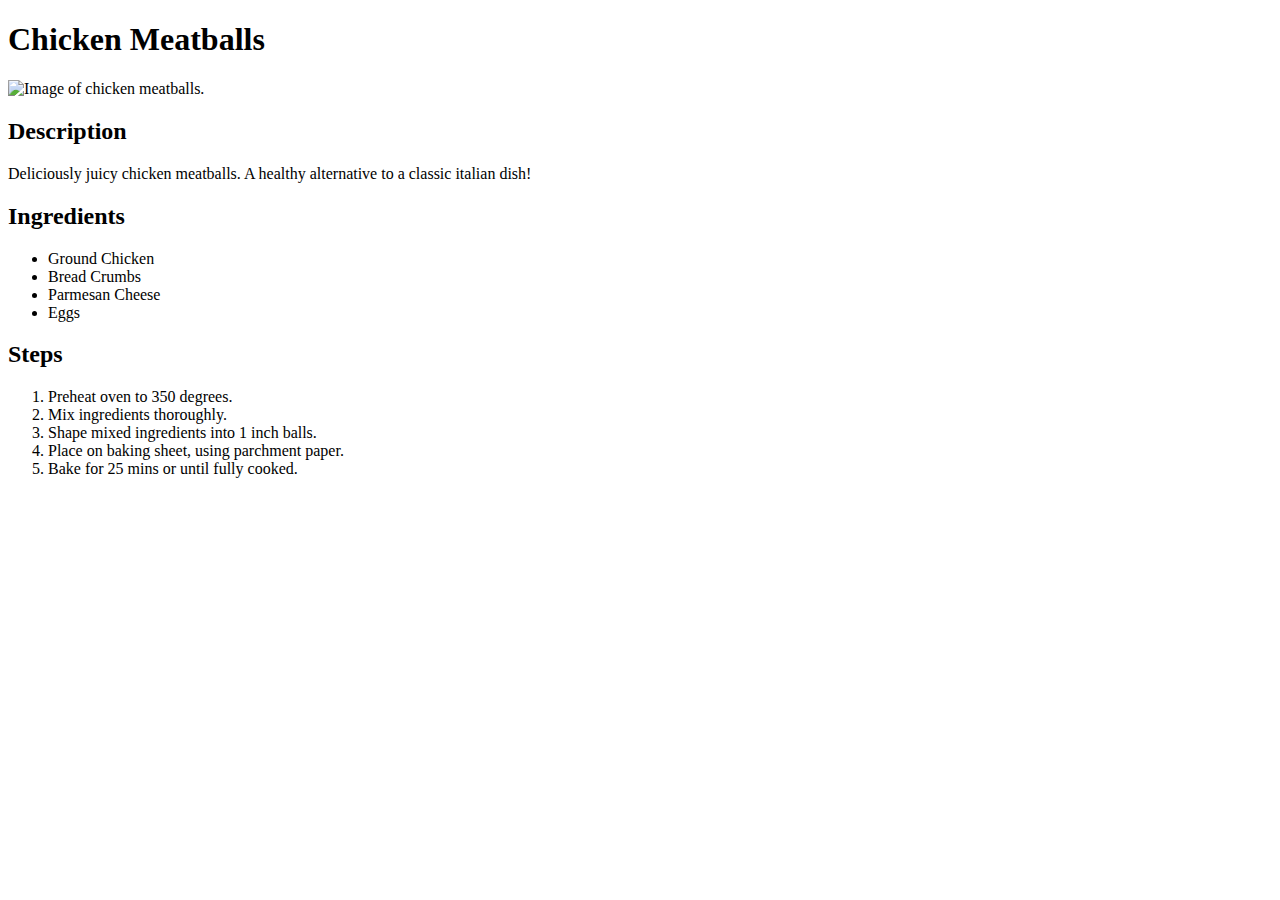
==== recipes/chicken_meatballs.html @ 28d7e22e "Added three recipe pages, as well as updated home page." ====
<!DOCTYPE html>
<html lang="en">
<head>
    <meta charset="UTF-8">
    <meta name="viewport" content="width=device-width, initial-scale=1.0">
    <title>Chicken Meatballs</title>
</head>
<body>

    <h1>Chicken Meatballs</h1>

    <img src="https://lifeloveandgoodfood.com/wp-content/uploads/2021/09/chicken-meatballs-25-1200x1200-1-500x500.jpg" alt="Image of chicken meatballs.">
    
    <h2>Description</h2>
    <p>
        Deliciously juicy chicken meatballs. A healthy alternative to a classic italian dish!
    </p>

    <h2>Ingredients</h2>
    <ul>
        <li>Ground Chicken</li>
        <li>Bread Crumbs</li>
        <li>Parmesan Cheese</li>
        <li>Eggs</li>
    </ul>

    <h2>Steps</h2>
    <ol>
        <li>Preheat oven to 350 degrees.</li>
        <li>Mix ingredients thoroughly.</li>
        <li>Shape mixed ingredients into 1 inch balls.</li>
        <li>Place on baking sheet, using parchment paper.</li>
        <li>Bake for 25 mins or until fully cooked.</li>
    </ol>

</body>
</html>
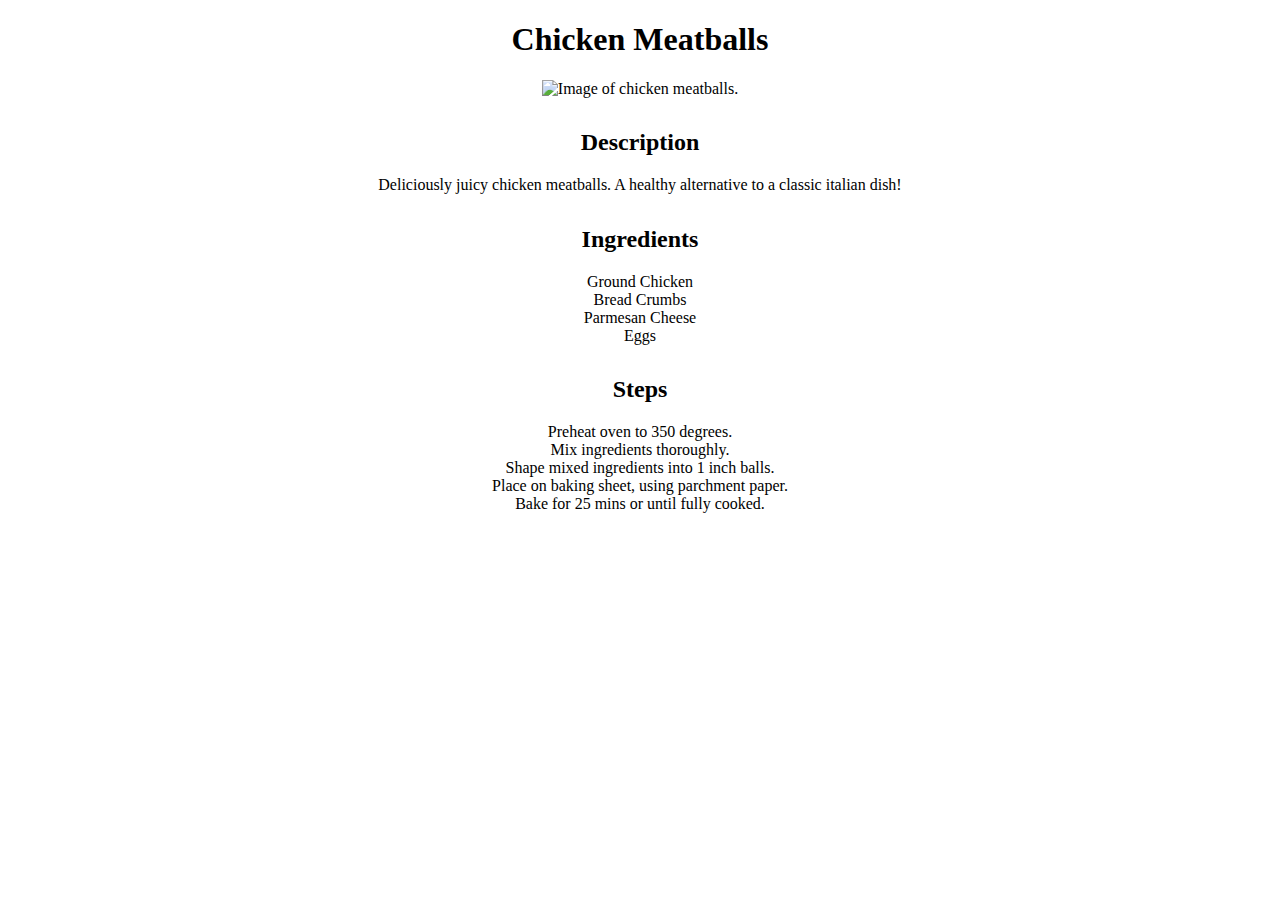
==== commit 93b54a3d: "Modified html img's to be wrapped in div's. Added simple CSS styling." ====
--- a/recipes/chicken_meatballs.html
+++ b/recipes/chicken_meatballs.html
@@ -4,12 +4,15 @@
     <meta charset="UTF-8">
     <meta name="viewport" content="width=device-width, initial-scale=1.0">
     <title>Chicken Meatballs</title>
+    <link rel="stylesheet" href="styles.css">
 </head>
 <body>
 
     <h1>Chicken Meatballs</h1>
 
-    <img src="https://lifeloveandgoodfood.com/wp-content/uploads/2021/09/chicken-meatballs-25-1200x1200-1-500x500.jpg" alt="Image of chicken meatballs.">
+    <div class="image">
+        <img src="https://lifeloveandgoodfood.com/wp-content/uploads/2021/09/chicken-meatballs-25-1200x1200-1-500x500.jpg" alt="Image of chicken meatballs.">
+    </div>
     
     <h2>Description</h2>
     <p>
--- a/recipes/styles.css
+++ b/recipes/styles.css
@@ -0,0 +1,13 @@
+* {
+    text-align: center;
+}
+
+h2 {
+    margin-top: 2.5%;
+}
+
+ul, ol {
+
+    list-style: none;
+    padding-left: 0;
+}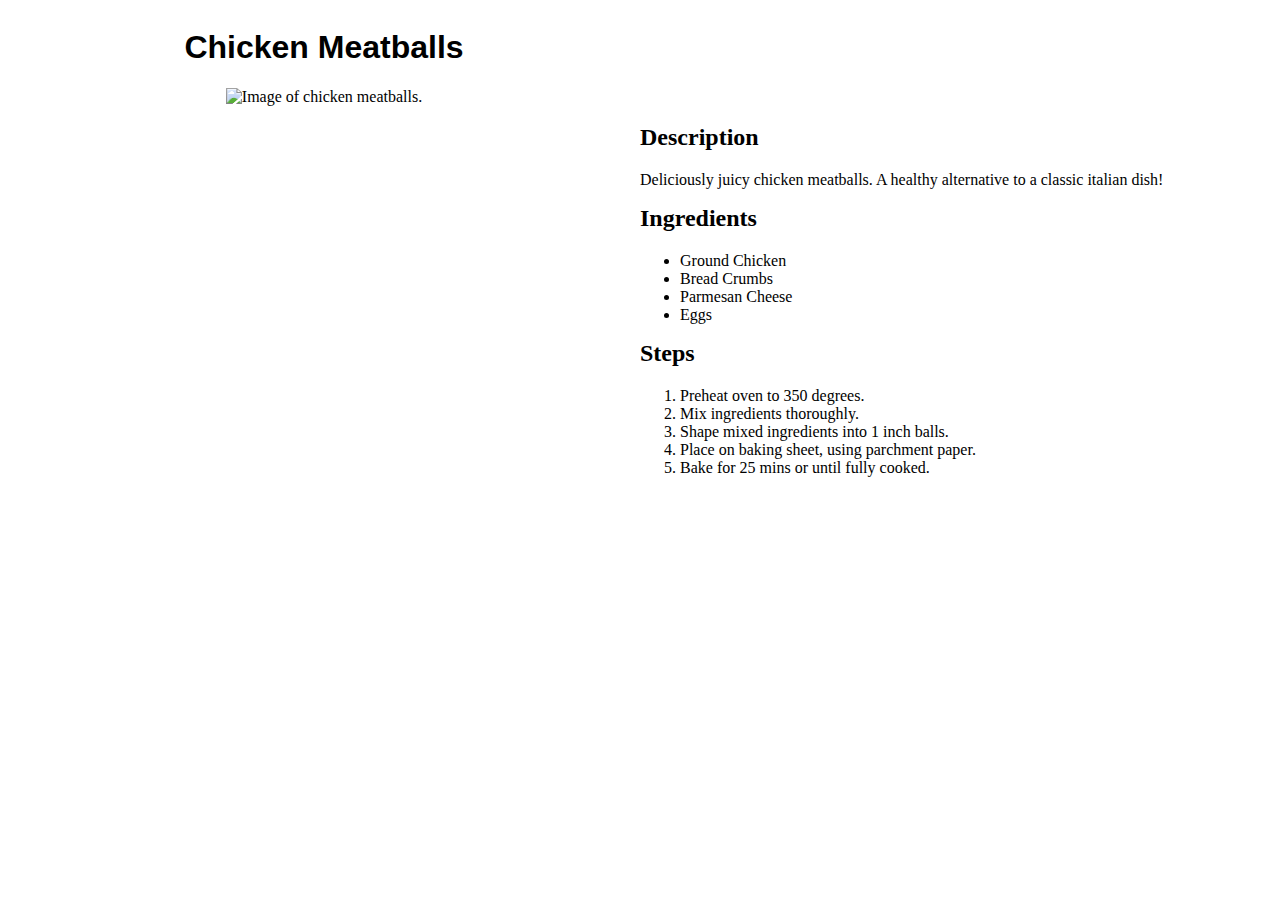
==== commit aba4d055: "Updated CSS to give a bit of a better look." ====
--- a/recipes/chicken_meatballs.html
+++ b/recipes/chicken_meatballs.html
@@ -8,33 +8,42 @@
 </head>
 <body>
 
-    <h1>Chicken Meatballs</h1>
+    <div class="grid-container">
 
-    <div class="image">
-        <img src="https://lifeloveandgoodfood.com/wp-content/uploads/2021/09/chicken-meatballs-25-1200x1200-1-500x500.jpg" alt="Image of chicken meatballs.">
+        <div class="left">
+            <h1>Chicken Meatballs</h1>
+
+            <div class="image">
+                <img src="https://lifeloveandgoodfood.com/wp-content/uploads/2021/09/chicken-meatballs-25-1200x1200-1-500x500.jpg" alt="Image of chicken meatballs.">
+            </div>
+        </div>
+        
+        
+        <div class="right">
+            <h2>Description</h2>
+            <p>
+                Deliciously juicy chicken meatballs. A healthy alternative to a classic italian dish!
+            </p>
+
+            <h2>Ingredients</h2>
+            <ul>
+                <li>Ground Chicken</li>
+                <li>Bread Crumbs</li>
+                <li>Parmesan Cheese</li>
+                <li>Eggs</li>
+            </ul>
+
+            <h2>Steps</h2>
+            <ol>
+                <li>Preheat oven to 350 degrees.</li>
+                <li>Mix ingredients thoroughly.</li>
+                <li>Shape mixed ingredients into 1 inch balls.</li>
+                <li>Place on baking sheet, using parchment paper.</li>
+                <li>Bake for 25 mins or until fully cooked.</li>
+            </ol>
+        </div>
+
     </div>
-    
-    <h2>Description</h2>
-    <p>
-        Deliciously juicy chicken meatballs. A healthy alternative to a classic italian dish!
-    </p>
-
-    <h2>Ingredients</h2>
-    <ul>
-        <li>Ground Chicken</li>
-        <li>Bread Crumbs</li>
-        <li>Parmesan Cheese</li>
-        <li>Eggs</li>
-    </ul>
-
-    <h2>Steps</h2>
-    <ol>
-        <li>Preheat oven to 350 degrees.</li>
-        <li>Mix ingredients thoroughly.</li>
-        <li>Shape mixed ingredients into 1 inch balls.</li>
-        <li>Place on baking sheet, using parchment paper.</li>
-        <li>Bake for 25 mins or until fully cooked.</li>
-    </ol>
 
 </body>
 </html>--- a/recipes/styles.css
+++ b/recipes/styles.css
@@ -1,13 +1,26 @@
-* {
+h1 {
+    font-family: 'Franklin Gothic Medium', 'Arial Narrow', Arial, sans-serif;
     text-align: center;
+}
+
+.image {
+    text-align: center;
+} 
+
+img {
+    width: 75%;
+    height: auto;
+}
+
+.grid-container {
+    display: grid;
+    grid-template-columns: 1fr 1fr;
+}
+
+.right {
+    margin-top: 100px;
 }
 
 h2 {
     margin-top: 2.5%;
 }
-
-ul, ol {
-
-    list-style: none;
-    padding-left: 0;
-}